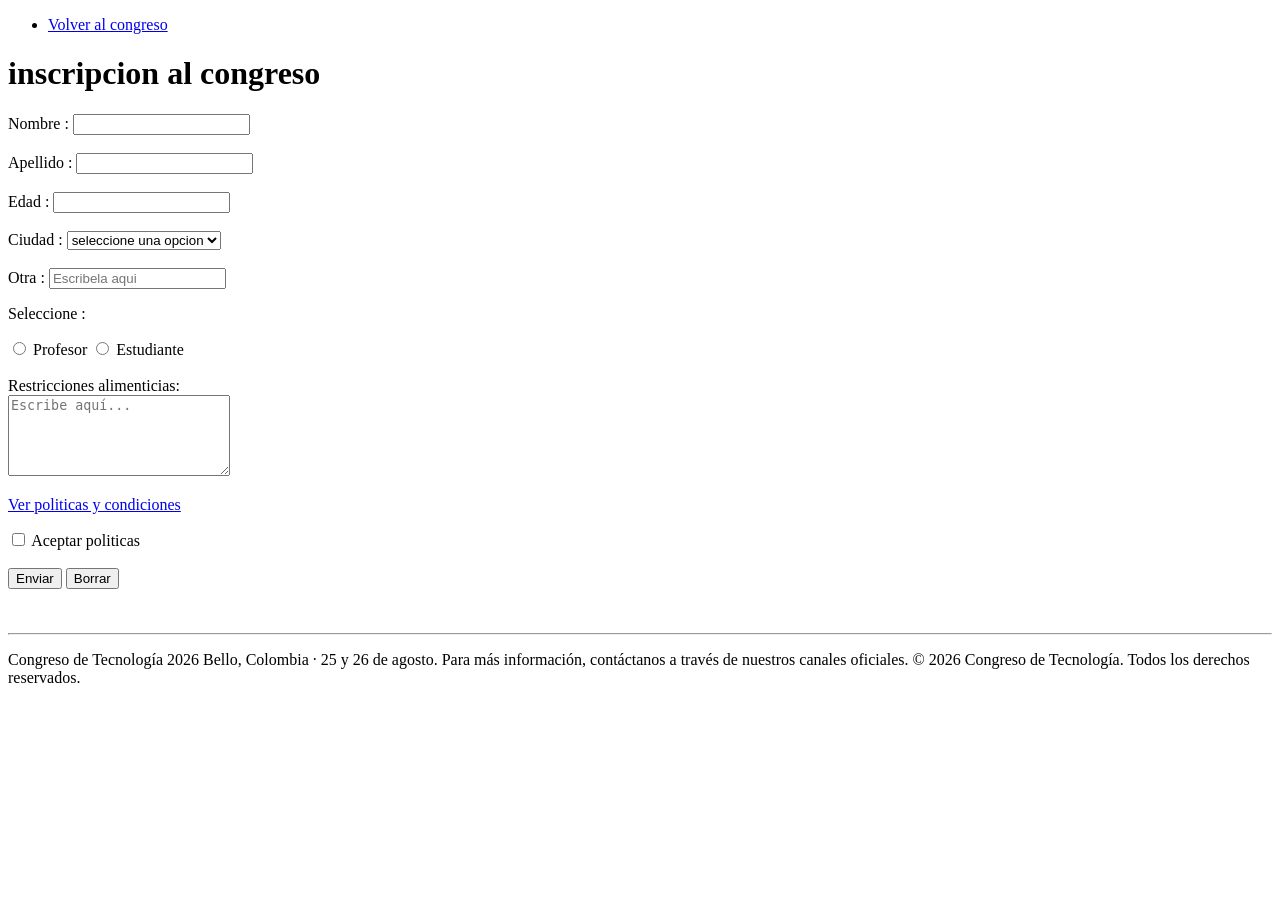
==== Momento-1/inscripcion.html @ b85aefad "creacion de pagina inscripcion y finalizacion" ====
<!DOCTYPE html>
<html lang="en">
<head>
    <meta charset="UTF-8">
    <meta name="viewport" content="width=device-width, initial-scale=1.0">
    <title>Inscripcion al evento</title>
    <link rel="icon" type="image/x-icon" href="https://encrypted-tbn0.gstatic.com/images?q=tbn:ANd9GcROjtxYVK-D5BIXNd_5yyDws-CD6pN43OUZ1gC0yOU8OlY8YAKQicN6Ic8&s=10">
</head>
<body>
    <nav>
        <ul>
            <li><a href="./evento.html">Volver al congreso</a></li>
        </ul>

    </nav>
    <header>
        <h1>inscripcion al congreso</h1>
    </header>
    <main>
        <form action="" onsubmit="alert('¡Gracias por tu inscripción!'); this.reset(); return false;" method="post">
            <label for="name">Nombre : </label>
            <input type="text" id="name" required>
            <br><br>
            <label for="lastname">Apellido :</label>
            <input type="text" id="lastname" required>
            <br><br>
            <label for="age">Edad :</label>
            <input type="number" min="18" id="age" required>
            <br><br>
            <label for="">Ciudad : </label>
            <select name="ciudad" id="country" required>
                <option value="" disabled selected> seleccione una opcion</option>
                <option value="medellin"> Medellin</option>
                <option value="bogota">Bogota</option>
                <option value="cali">Cali</option>
                <option value="cartagena">Cartagena</option>
                <option value="manizales">Manizales</option>
                <option value="otra">Otra</option>
            </select>
            <br><br>
             <label for="otra">Otra :</label>
            <input type="text" id="otra" placeholder="Escribela aqui" >
            
            <p>Seleccione :</p>
            <input type="radio" id="profesor" name="profesion" value="profe">
            <label for="profesor">Profesor</label>

            <input type="radio" id="estudiante" name="prefesion"
            value="estud">
            <label for="estudiante">Estudiante</label>
            <br><br>

            <label for="alimentos">Restricciones alimenticias:</label><br>
            <textarea id="alimentos" name="alimentos" rows="5" cols="25"  placeholder="Escribe aquí..."></textarea>

            <p><a href="https://cesde.edu.co/nosotros/calidad/" target="_blank">Ver politicas y condiciones</a></p>
            <input type="checkbox" id="poli_condi" name="politicas" value="poli" required />
            <label for="interes_css">Aceptar politicas</label>
            <br><br>
            <button type="submit">Enviar</button>
            <button type="reset">Borrar</button>
        </form>
    </main>
    <br><br>
    <hr>
    <footer>
            <p>
            Congreso de Tecnología 2026
            Bello, Colombia · 25 y 26 de agosto.
            Para más información, contáctanos a través de nuestros canales oficiales.
            © 2026 Congreso de Tecnología. Todos los derechos reservados.
        </p>
    </footer>
</body>
</html>
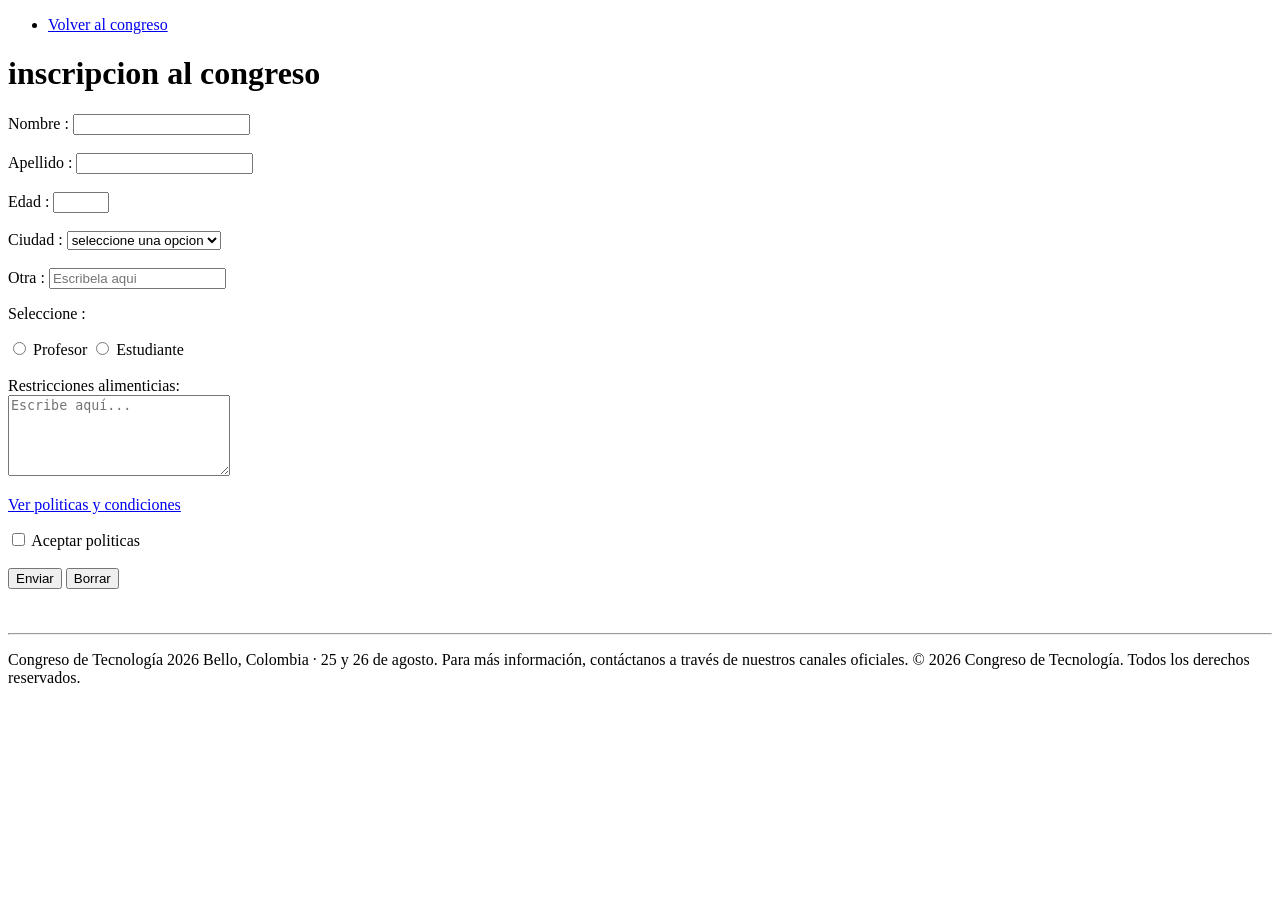
==== commit 6235951b: "cracion del zoologico con clase 8" ====
--- a/Momento-1/inscripcion.html
+++ b/Momento-1/inscripcion.html
@@ -25,7 +25,7 @@
             <input type="text" id="lastname" required>
             <br><br>
             <label for="age">Edad :</label>
-            <input type="number" min="18" id="age" required>
+            <input type="number" min="18" max="100" id="age" required>
             <br><br>
             <label for="">Ciudad : </label>
             <select name="ciudad" id="country" required>
